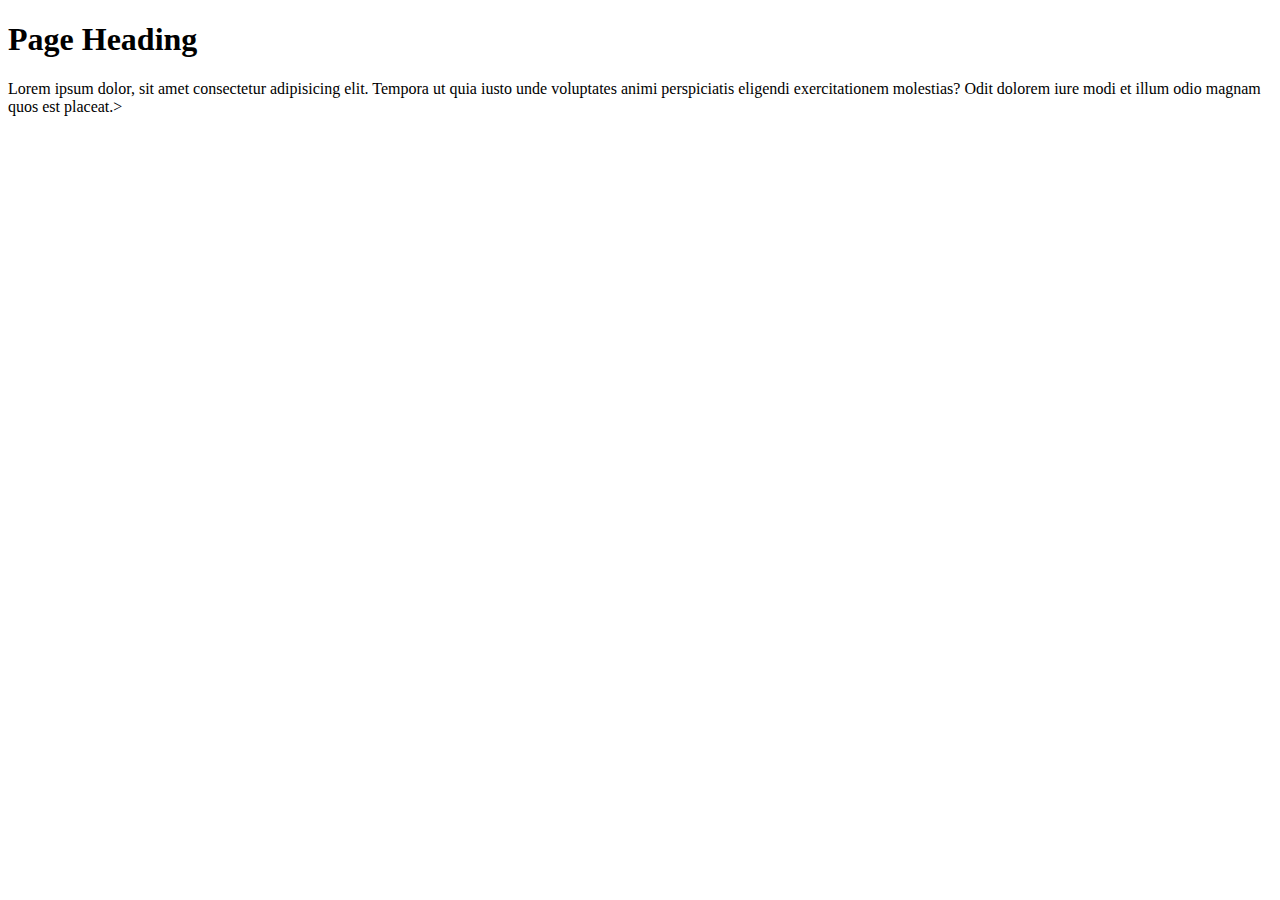
==== index.html @ 05a73f36 "created initial html file" ====
<!DOCTYPE html>
<html>
<head>
    <meta charset="utf-8" />
    <meta http-equiv="X-UA-Compatible" content="IE=edge">
    <title>Test Page</title>
    <meta name="viewport" content="width=device-width, initial-scale=1">
    <!-- <link rel="stylesheet" type="text/css" media="screen" href="main.css" /> -->
</head>
<body>
    <h1>Page Heading</h1>
    <p>Lorem ipsum dolor, sit amet consectetur adipisicing elit. Tempora ut quia iusto unde voluptates animi perspiciatis eligendi exercitationem molestias? Odit dolorem iure modi et illum odio magnam quos est placeat.></p>
</body>
</html>
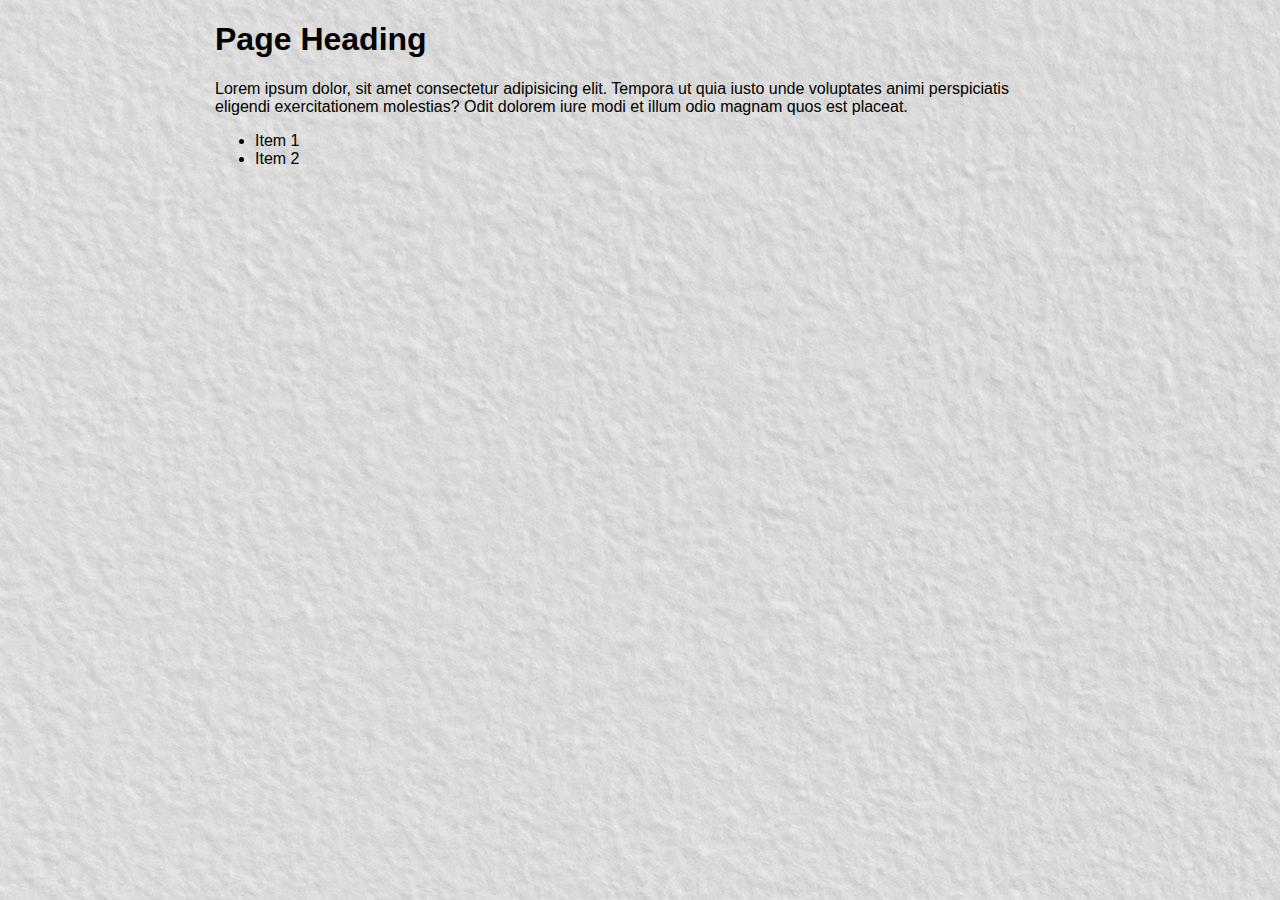
==== commit 03729f97: "Added assets folder updated .css" ====
--- a/index.html
+++ b/index.html
@@ -5,10 +5,14 @@
     <meta http-equiv="X-UA-Compatible" content="IE=edge">
     <title>Test Page</title>
     <meta name="viewport" content="width=device-width, initial-scale=1">
-    <!-- <link rel="stylesheet" type="text/css" media="screen" href="main.css" /> -->
+    <link rel="stylesheet" type="text/css" media="screen" href="main.css" />
 </head>
 <body>
     <h1>Page Heading</h1>
-    <p>Lorem ipsum dolor, sit amet consectetur adipisicing elit. Tempora ut quia iusto unde voluptates animi perspiciatis eligendi exercitationem molestias? Odit dolorem iure modi et illum odio magnam quos est placeat.></p>
+    <p>Lorem ipsum dolor, sit amet consectetur adipisicing elit. Tempora ut quia iusto unde voluptates animi perspiciatis eligendi exercitationem molestias? Odit dolorem iure modi et illum odio magnam quos est placeat.</p>
+    <ul>
+        <li>Item 1</li>
+        <li>Item 2</li>
+    </ul>
 </body>
 </html>--- a/main.css
+++ b/main.css
@@ -0,0 +1,7 @@
+body {
+    background-image: url("assets/background-cement.jpg");
+    background-color: lightgray;
+    font-family: Arial, Helvetica, sans-serif;
+    width: 850px;
+    margin: auto;
+}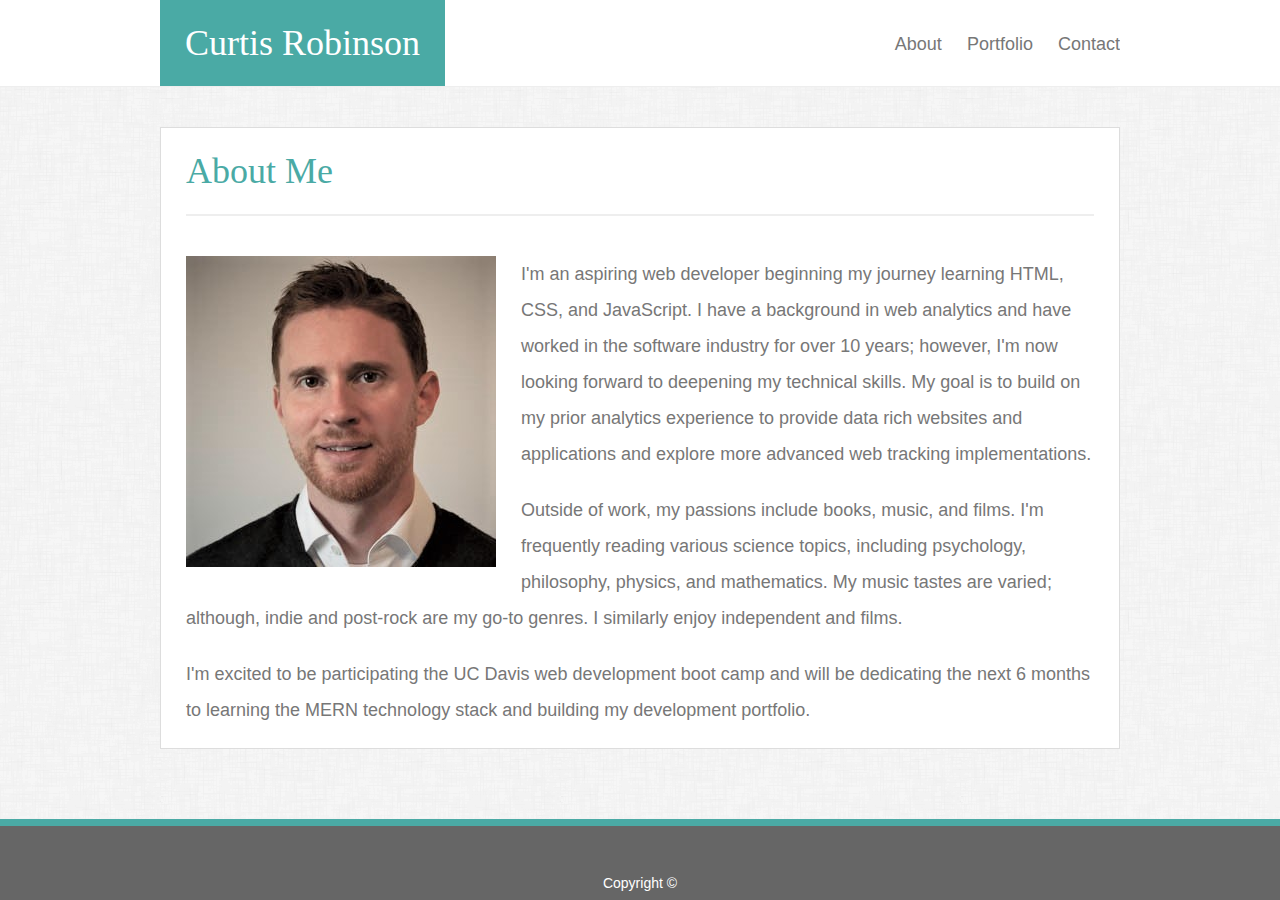
==== commit ff463656: "updated with latest responsive design" ====
--- a/index.html
+++ b/index.html
@@ -1,18 +1,34 @@
 <!DOCTYPE html>
-<html>
+<html lang="en">
 <head>
-    <meta charset="utf-8" />
-    <meta http-equiv="X-UA-Compatible" content="IE=edge">
-    <title>Test Page</title>
-    <meta name="viewport" content="width=device-width, initial-scale=1">
-    <link rel="stylesheet" type="text/css" media="screen" href="main.css" />
+    <meta charset="UTF-8">
+    <meta name="viewport" content="width=device-width, initial-scale=1.0">
+    <meta http-equiv="X-UA-Compatible" content="ie=edge">
+    <title>Student Bio</title>
+    <link rel="stylesheet" href="assets/css/reset.css">
+    <link rel="stylesheet" href="assets/css/style.css">
+    <script src="assets/scripts/analytics.js"></script>
 </head>
 <body>
-    <h1>Page Heading</h1>
-    <p>Lorem ipsum dolor, sit amet consectetur adipisicing elit. Tempora ut quia iusto unde voluptates animi perspiciatis eligendi exercitationem molestias? Odit dolorem iure modi et illum odio magnam quos est placeat.</p>
-    <ul>
-        <li>Item 1</li>
-        <li>Item 2</li>
-    </ul>
+    <header>
+        <div class="head-container">
+            <div class="logo">Curtis Robinson</div>
+            <div class="nav">
+                <a href="#">About</a>
+                <a href="portfolio.html">Portfolio</a>
+                <a href="contact.html">Contact</a>
+            </div>
+        </div>
+    </header>
+    <main>
+        <div class="title">About Me</div>
+        <img src="assets/images/Curtis Robinson 400 x 400 - Crop 1.jpg" alt="Portrait" class="bio">
+            <p>I'm an aspiring web developer beginning my journey learning HTML, CSS, and JavaScript. I have a background in web analytics and have worked in the software industry for over 10 years; however, I'm now looking forward to deepening my technical skills. My goal is to build on my prior analytics experience to provide data rich websites and applications and explore more advanced web tracking implementations.</p>
+            <p>Outside of work, my passions include books, music, and films.  I'm frequently reading various science topics, including psychology, philosophy, physics, and mathematics.  My music tastes are varied; although, indie and post-rock are my go-to genres.  I similarly enjoy independent and films.</p>
+            <p>I'm excited to be participating the UC Davis web development boot camp and will be dedicating the next 6 months to learning the MERN technology stack and building my development portfolio.</p>
+    </main>
+    <footer>
+        Copyright &copy;
+    </footer>
 </body>
 </html>--- a/assets/css/style.css
+++ b/assets/css/style.css
@@ -0,0 +1,227 @@
+* {
+    box-sizing: border-box;
+}
+
+html {
+    height: 100%;
+}
+
+body {
+    min-height: 100%;
+    position: relative;
+    font-family: Arial, Helvetica, sans-serif;
+    font-size: 18px;
+    color: #777;
+    background-image: url(../images/dust_scratches.png);
+    background-color: #eee;
+    padding-bottom: 105px;
+}
+
+.logo, .title {
+    font-family: Georgia, 'Times New Roman', Times, serif;
+}
+
+header {
+    background-color: #fff;
+    border-bottom: 1px solid #eee;
+    margin-bottom: 40px;
+}
+
+div.head-container {
+    max-width: 960px;
+    width: 90%;
+    margin: 0 auto;
+    overflow: hidden;
+}
+
+div.logo {
+    background-color: #4aaaa5;
+    text-align: center;
+    color: #fff;
+    float: left;
+    padding: 25px;
+    font-size: 36px;
+}
+
+header .nav {
+    float: right;
+    font-size: 18px;
+    margin-top: 35px;
+}
+
+.nav > a {
+    margin-left: 20px;
+    text-decoration: none;
+    color: inherit;
+    transition: color .3s linear;
+}
+
+.nav > a:hover {
+    color: #4aaaa5;
+}
+
+main {
+    background-color: #fff;
+    border: 1px solid #ddd;
+    width: 90%;
+    max-width: 960px;
+    margin: 0 auto;
+    clear: both;
+    overflow: hidden;
+    padding: 0 25px;
+}
+
+div.title {
+    color: #4aaaa5;
+    font-size: 36px;
+    border-bottom: 2px solid #eee;
+    padding: 25px 0;
+    margin-bottom: 40px;
+}
+
+img.bio {
+    float: left;
+    margin-right: 25px;
+}
+
+p {
+    line-height: 2em;
+    margin-bottom: 20px;
+}
+
+.input {
+    display: block;
+    width: 100%;
+    font-size: 16px;
+    padding: 5px 10px;
+    margin: 10px 0 20px 0;
+    border: 1px solid #ddd;
+    font-family: Arial, Helvetica, sans-serif;
+    color: #999;
+    outline: none;
+    transition: border-color .3s linear;
+}
+
+textarea.input {
+    height: 250px;
+}
+
+.input:focus {
+    border-color: #54d3d3;
+}
+
+button {
+    border: none;
+    background-color: #4aaaa5;
+    padding: 10px 25px;
+    color: #fff;
+    font-family: Arial, Helvetica, sans-serif;
+    font-size: 18px;
+    margin-bottom: 25px;
+    transition: background-color .3s linear;
+}
+
+button:hover {
+    background-color: #4dc4c4;
+}
+
+.portfolio .img-container {
+    float: left;
+    position: relative;
+    margin: 0 30px 50px 0;
+    transition: opacity .5s ease;
+}
+
+.portfolio .img-container:hover {
+    opacity: .6;
+}
+
+.portfolio div.img-banner {
+    background-color: #4aaaa5;
+    text-align: center;
+    color: #fff;
+    padding: 15px;
+    font-size: 22px;
+    font-family: 'Times New Roman', Times, serif;
+    position: absolute;
+    bottom: 15px;
+    width: 100%;
+
+}
+
+.portfolio img {
+    width: 300px;
+}
+
+footer {
+    position: absolute;
+    bottom: 0;
+    clear: both;
+    border-top: 7px solid #4aaaa5;
+    width: 100%;
+    background-color: #666;
+    margin: 0 auto;
+    text-align: center;
+    padding: 50px 0 10px 0;
+    color: #fff;
+    font-size: 14px;
+
+}
+
+@media (max-width: 980px) {
+    div.head-container {
+        width: 95%;
+    }
+
+    main {
+        width: 95%;
+    }
+}
+
+@media (max-width: 768px) {
+    div.head-container {
+        width: 100%;
+    }
+
+    main {
+        width: 100%;
+    }
+
+    div.nav {
+        margin-right: 15px;
+    }
+}
+
+@media (max-width: 640px) {
+    div.head-container {
+        min-width: 350px;
+    }
+
+    main {
+        min-width: 350px;
+    }
+  
+    div.logo {
+        background-color: #4aaaa5;
+        text-align: center;
+        color: #fff;
+        float: none;
+    }
+    
+    div.nav {
+        float: none;
+        padding: 25px 0;
+        margin: 0;
+        text-align: center;
+    }
+
+    .nav > a {
+        margin: 0 5px;
+    }
+
+    img.bio {
+        float: none;
+        margin-bottom: 20px;
+    }
+
+}